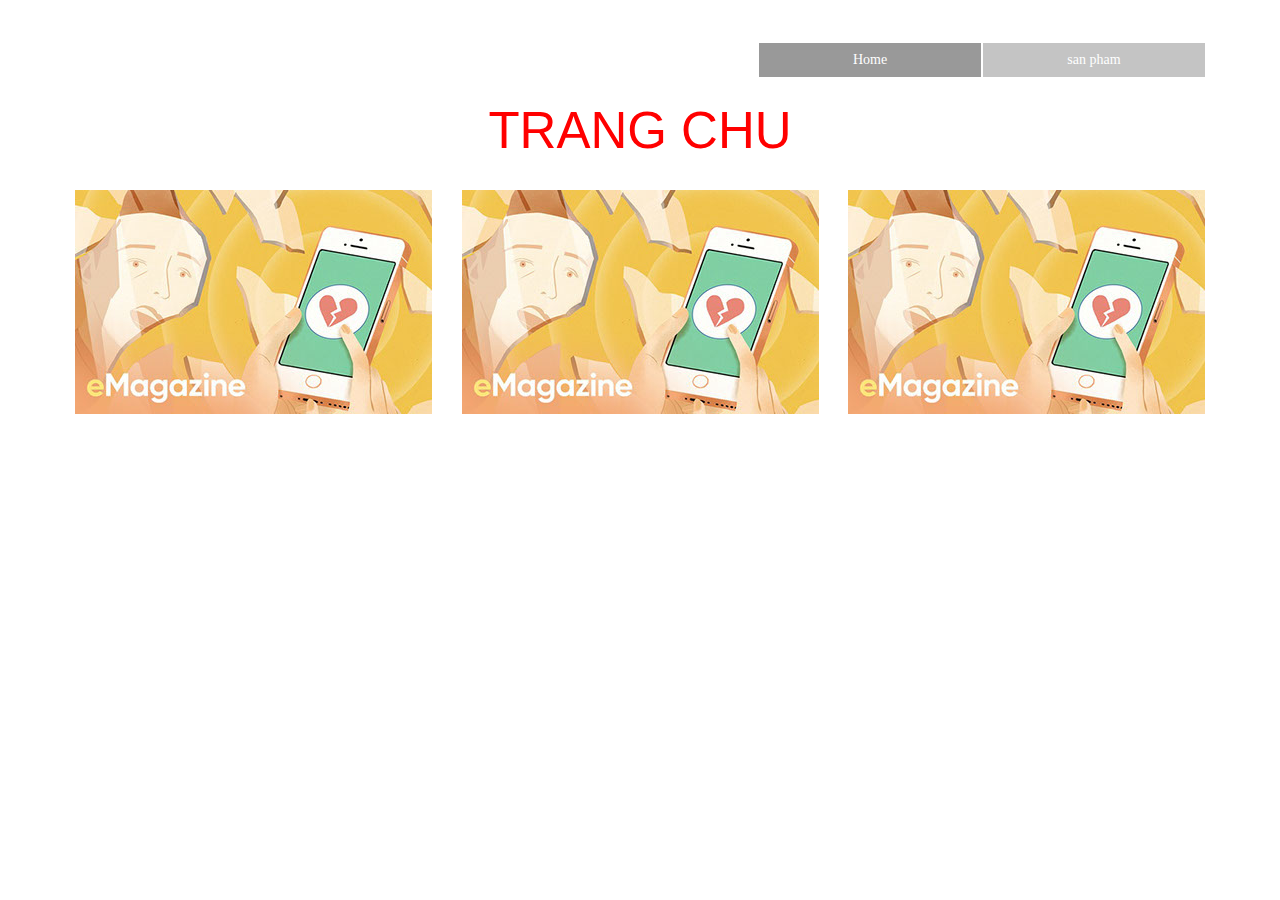
==== 01/index.html @ c02bb7e3 "Trang sanpham" ====
<!DOCTYPE html>
<html class="nojs html" lang="en-US">
 <head>

  <script type="text/javascript">
   if(typeof Muse == "undefined") window.Muse = {}; window.Muse.assets = {"required":["jquery-1.8.3.min.js", "museutils.js", "jquery.musemenu.js", "jquery.watch.js", "index.css"], "outOfDate":[]};
</script>
  
  <meta http-equiv="Content-type" content="text/html;charset=UTF-8"/>
  <meta name="generator" content="2015.1.1.343"/>
  <title>Home</title>
  <!-- CSS -->
  <link rel="stylesheet" type="text/css" href="css/site_global.css?131700929"/>
  <link rel="stylesheet" type="text/css" href="css/master_a-master.css?4092491781"/>
  <link rel="stylesheet" type="text/css" href="css/index.css?334280256" id="pagesheet"/>
  <!-- Other scripts -->
  <script type="text/javascript">
   document.documentElement.className = document.documentElement.className.replace(/\bnojs\b/g, 'js');
</script>
  <!-- JS includes -->
  <!--[if lt IE 9]>
  <script src="scripts/html5shiv.js?4241844378" type="text/javascript"></script>
  <![endif]-->
   </head>
 <body>

  <div class="clearfix" id="page"><!-- column -->
   <nav class="MenuBar clearfix colelem" id="menuu178"><!-- horizontal box -->
    <div class="MenuItemContainer clearfix grpelem" id="u179"><!-- vertical box -->
     <a class="nonblock nontext MenuItem MenuItemWithSubMenu MuseMenuActive clearfix colelem" id="u182" href="index.html"><!-- horizontal box --><div class="MenuItemLabel NoWrap clearfix grpelem" id="u185-4"><!-- content --><p>Home</p></div></a>
    </div>
    <div class="MenuItemContainer clearfix grpelem" id="u186"><!-- vertical box -->
     <a class="nonblock nontext MenuItem MenuItemWithSubMenu clearfix colelem" id="u189" href="san-pham.html"><!-- horizontal box --><div class="MenuItemLabel NoWrap clearfix grpelem" id="u191-4"><!-- content --><p>san pham</p></div></a>
    </div>
   </nav>
   <div class="clearfix colelem" id="u163-4"><!-- content -->
    <p>TRANG CHU</p>
   </div>
   <div class="clearfix colelem" id="pu125"><!-- group -->
    <div class="clip_frame grpelem" id="u125"><!-- image -->
     <img class="block" id="u125_img" src="images/1.jpg" alt="" width="357" height="224"/>
    </div>
    <div class="clip_frame grpelem" id="u142"><!-- image -->
     <img class="block" id="u142_img" src="images/1.jpg" alt="" width="357" height="224"/>
    </div>
    <div class="clip_frame grpelem" id="u156"><!-- image -->
     <img class="block" id="u156_img" src="images/1.jpg" alt="" width="357" height="224"/>
    </div>
   </div>
   <div class="verticalspacer"></div>
  </div>
  <!-- JS includes -->
  <script type="text/javascript">
   if (document.location.protocol != 'https:') document.write('\x3Cscript src="http://musecdn.businesscatalyst.com/scripts/4.0/jquery-1.8.3.min.js" type="text/javascript">\x3C/script>');
</script>
  <script type="text/javascript">
   window.jQuery || document.write('\x3Cscript src="scripts/jquery-1.8.3.min.js" type="text/javascript">\x3C/script>');
</script>
  <script src="scripts/museutils.js?531812214" type="text/javascript"></script>
  <script src="scripts/whatinput.js?84559013" type="text/javascript"></script>
  <script src="scripts/jquery.musemenu.js?3902934130" type="text/javascript"></script>
  <script src="scripts/jquery.watch.js?3866665977" type="text/javascript"></script>
  <!-- Other scripts -->
  <script type="text/javascript">
   $(document).ready(function() { try {
(function(){var a={},b=function(a){if(a.match(/^rgb/))return a=a.replace(/\s+/g,"").match(/([\d\,]+)/gi)[0].split(","),(parseInt(a[0])<<16)+(parseInt(a[1])<<8)+parseInt(a[2]);if(a.match(/^\#/))return parseInt(a.substr(1),16);return 0};(function(){$('link[type="text/css"]').each(function(){var b=($(this).attr("href")||"").match(/\/?css\/([\w\-]+\.css)\?(\d+)/);b&&b[1]&&b[2]&&(a[b[1]]=b[2])})})();(function(){$("body").append('<div class="version" style="display:none; width:1px; height:1px;"></div>');
for(var c=$(".version"),d=0;d<Muse.assets.required.length;){var f=Muse.assets.required[d],g=f.match(/([\w\-\.]+)\.(\w+)$/),k=g&&g[1]?g[1]:null,g=g&&g[2]?g[2]:null;switch(g.toLowerCase()){case "css":k=k.replace(/\W/gi,"_").replace(/^([^a-z])/gi,"_$1");c.addClass(k);var g=b(c.css("color")),h=b(c.css("background-color"));g!=0||h!=0?(Muse.assets.required.splice(d,1),"undefined"!=typeof a[f]&&(g!=a[f]>>>24||h!=(a[f]&16777215))&&Muse.assets.outOfDate.push(f)):d++;c.removeClass(k);break;case "js":k.match(/^jquery-[\d\.]+/gi)&&
typeof $!="undefined"?Muse.assets.required.splice(d,1):d++;break;default:throw Error("Unsupported file type: "+g);}}c.remove();if(Muse.assets.outOfDate.length||Muse.assets.required.length)c="Some files on the server may be missing or incorrect. Clear browser cache and try again. If the problem persists please contact website author.",(d=location&&location.search&&location.search.match&&location.search.match(/muse_debug/gi))&&Muse.assets.outOfDate.length&&(c+="\nOut of date: "+Muse.assets.outOfDate.join(",")),d&&Muse.assets.required.length&&(c+="\nMissing: "+Muse.assets.required.join(",")),alert(c)})()})();/* body */
Muse.Utils.transformMarkupToFixBrowserProblemsPreInit();/* body */
Muse.Utils.prepHyperlinks(true);/* body */
Muse.Utils.fullPage('#page');/* 100% height page */
Muse.Utils.initWidget('.MenuBar', ['#bp_infinity'], function(elem) { return $(elem).museMenu(); });/* unifiedNavBar */
Muse.Utils.showWidgetsWhenReady();/* body */
Muse.Utils.transformMarkupToFixBrowserProblems();/* body */
} catch(e) { if (e && 'function' == typeof e.notify) e.notify(); else Muse.Assert.fail('Error calling selector function:' + e); }});
</script>
   </body>
</html>
---- 01/css/site_global.css ----
html
{
	min-height: 100%;
	min-width: 100%;
	-ms-text-size-adjust: none;
}

body,div,dl,dt,dd,ul,ol,li,nav,h1,h2,h3,h4,h5,h6,pre,code,form,fieldset,legend,input,button,textarea,p,blockquote,th,td,a
{
	margin: 0px;
	padding: 0px;
	border-width: 0px;
	border-style: solid;
	border-color: transparent;
	-webkit-transform-origin: left top;
	-ms-transform-origin: left top;
	-o-transform-origin: left top;
	transform-origin: left top;
	background-repeat: no-repeat;
}

.transition
{
	-webkit-transition-property: background-image,background-position,background-color,border-color,border-radius,color,font-size,font-style,font-weight,letter-spacing,line-height,text-align,box-shadow,text-shadow,opacity;
	transition-property: background-image,background-position,background-color,border-color,border-radius,color,font-size,font-style,font-weight,letter-spacing,line-height,text-align,box-shadow,text-shadow,opacity;
}

.transition *
{
	-webkit-transition: inherit;
	transition: inherit;
}

table
{
	border-collapse: collapse;
	border-spacing: 0px;
}

fieldset,img
{
	border: 0px;
	border-style: solid;
	-webkit-transform-origin: left top;
	-ms-transform-origin: left top;
	-o-transform-origin: left top;
	transform-origin: left top;
}

address,caption,cite,code,dfn,em,strong,th,var,optgroup
{
	font-style: inherit;
	font-weight: inherit;
}

del,ins
{
	text-decoration: none;
}

li
{
	list-style: none;
}

caption,th
{
	text-align: left;
}

h1,h2,h3,h4,h5,h6
{
	font-size: 100%;
	font-weight: inherit;
}

input,button,textarea,select,optgroup,option
{
	font-family: inherit;
	font-size: inherit;
	font-style: inherit;
	font-weight: inherit;
}

body
{
	font-family: Arial, Helvetica Neue, Helvetica, sans-serif;
	text-align: left;
	font-size: 14px;
	line-height: 17px;
	word-wrap: break-word;
	text-rendering: optimizeLegibility;/* kerning, primarily */
	-moz-font-feature-settings: 'liga';
	-ms-font-feature-settings: 'liga';
	-webkit-font-feature-settings: 'liga';
	font-feature-settings: 'liga';
}

a:link
{
	color: #0000FF;
	text-decoration: underline;
}

a:visited
{
	color: #800080;
	text-decoration: underline;
}

a:hover
{
	color: #0000FF;
	text-decoration: underline;
}

a:active
{
	color: #EE0000;
	text-decoration: underline;
}

a.nontext /* used to override default properties of 'a' tag */
{
	color: black;
	text-decoration: none;
	font-style: normal;
	font-weight: normal;
}

.normal_text
{
	color: #000000;
	direction: ltr;
	font-family: Arial, Helvetica Neue, Helvetica, sans-serif;
	font-size: 14px;
	font-style: normal;
	font-weight: normal;
	letter-spacing: 0px;
	line-height: 17px;
	text-align: left;
	text-decoration: none;
	text-indent: 0px;
	text-transform: none;
	vertical-align: 0px;
	padding: 0px;
}

.list0 li:before
{
	position: absolute;
	right: 100%;
	letter-spacing: 0px;
	text-decoration: none;
	font-weight: normal;
	font-style: normal;
}

.rtl-list li:before
{
	right: auto;
	left: 100%;
}

.nls-None > li:before,.nls-None .list3 > li:before,.nls-None .list6 > li:before
{
	margin-right: 6px;
	content: '•';
}

.nls-None .list1 > li:before,.nls-None .list4 > li:before,.nls-None .list7 > li:before
{
	margin-right: 6px;
	content: '○';
}

.nls-None,.nls-None .list1,.nls-None .list2,.nls-None .list3,.nls-None .list4,.nls-None .list5,.nls-None .list6,.nls-None .list7,.nls-None .list8
{
	padding-left: 34px;
}

.nls-None.rtl-list,.nls-None .list1.rtl-list,.nls-None .list2.rtl-list,.nls-None .list3.rtl-list,.nls-None .list4.rtl-list,.nls-None .list5.rtl-list,.nls-None .list6.rtl-list,.nls-None .list7.rtl-list,.nls-None .list8.rtl-list
{
	padding-left: 0px;
	padding-right: 34px;
}

.nls-None .list2 > li:before,.nls-None .list5 > li:before,.nls-None .list8 > li:before
{
	margin-right: 6px;
	content: '-';
}

.nls-None.rtl-list > li:before,.nls-None .list1.rtl-list > li:before,.nls-None .list2.rtl-list > li:before,.nls-None .list3.rtl-list > li:before,.nls-None .list4.rtl-list > li:before,.nls-None .list5.rtl-list > li:before,.nls-None .list6.rtl-list > li:before,.nls-None .list7.rtl-list > li:before,.nls-None .list8.rtl-list > li:before
{
	margin-right: 0px;
	margin-left: 6px;
}

.TabbedPanelsTab
{
	white-space: nowrap;
}

.MenuBar .MenuBarView,.MenuBar .SubMenuView /* Resets for ul and li in menus */
{
	display: block;
	list-style: none;
}

.MenuBar .SubMenu
{
	display: none;
	position: absolute;
}

.NoWrap
{
	white-space: nowrap;
	word-wrap: normal;
}

.rootelem /* the root of the artwork tree */
{
	margin-left: auto;
	margin-right: auto;
}

.colelem /* a child element of a column */
{
	display: inline;
	float: left;
	clear: both;
}

.clearfix:after /* force a container to fit around floated items */
{
	content: "\0020";
	visibility: hidden;
	display: block;
	height: 0px;
	clear: both;
}

*:first-child+html .clearfix /* IE7 */
{
	zoom: 1;
}

.clip_frame /* used to clip the contents as in the case of an image frame */
{
	overflow: hidden;
}

.popup_anchor /* anchors an abspos popup */
{
	position: relative;
	width: 0px;
	height: 0px;
}

.popup_element
{
	z-index: 100000;
}

.svg
{
	display: block;
	vertical-align: top;
}

span.wrap /* used to force wrap after floated array when nested inside a paragraph */
{
	content: '';
	clear: left;
	display: block;
}

span.actAsInlineDiv /* used to simulate a DIV with inline display when already nested inside a paragraph */
{
	display: inline-block;
}

.position_content,.excludeFromNormalFlow /* used when child content is larger than parent */
{
	float: left;
}

.preload_images /* used to preload images used in non-default states */
{
	position: absolute;
	overflow: hidden;
	left: -9999px;
	top: -9999px;
	height: 1px;
	width: 1px;
}

.preload /* used to specifiy the dimension of preload item */
{
	height: 1px;
	width: 1px;
}

.animateStates
{
	-webkit-transition: 0.3s ease-in-out;
	-moz-transition: 0.3s ease-in-out;
	-o-transition: 0.3s ease-in-out;
	transition: 0.3s ease-in-out;
}

[data-whatinput="mouse"] *:focus,[data-whatinput="touch"] *:focus,input:focus,textarea:focus
{
	outline: none;
}

textarea
{
	resize: none;
	overflow: auto;
}

.fld-prompt /* form placeholders cursor behavior */
{
	pointer-events: none;
}

.wrapped-input /* form inputs & placeholders let div styling show thru */
{
	position: absolute;
	top: 0px;
	left: 0px;
	background: transparent;
	border: none;
}

.submit-btn /* form submit buttons on top of sibling elements */
{
	z-index: 50000;
	cursor: pointer;
}

.anchor_item /* used to specify anchor properties */
{
	width: 22px;
	height: 18px;
}

.MenuBar .SubMenuVisible,.MenuBarVertical .SubMenuVisible,.MenuBar .SubMenu .SubMenuVisible,.popup_element.Active,span.actAsPara,.actAsDiv,a.nonblock.nontext,img.block
{
	display: block;
}

.ose_ei
{
	visibility: hidden;
	z-index: 0;
}

.widget_invisible,.js .invi,.js .mse_pre_init,.js .an_invi /* used to hide the widget before loaded */
{
	visibility: hidden;
}

.no_vert_scroll
{
	overflow-y: hidden;
}

.always_vert_scroll
{
	overflow-y: scroll;
}

.always_horz_scroll
{
	overflow-x: scroll;
}

.fullscreen
{
	overflow: hidden;
	left: 0px;
	top: 0px;
	position: fixed;
	height: 100%;
	width: 100%;
	-moz-box-sizing: border-box;
	-webkit-box-sizing: border-box;
	-ms-box-sizing: border-box;
	box-sizing: border-box;
}

.fullwidth
{
	position: absolute;
}

.borderbox
{
	-moz-box-sizing: border-box;
	-webkit-box-sizing: border-box;
	-ms-box-sizing: border-box;
	box-sizing: border-box;
}

.scroll_wrapper
{
	position: absolute;
	overflow: auto;
	left: 0px;
	right: 0px;
	top: 0px;
	bottom: 0px;
	padding-top: 0px;
	padding-bottom: 0px;
	margin-top: 0px;
	margin-bottom: 0px;
}

.browser_width > *
{
	position: absolute;
	left: 0px;
	right: 0px;
}

.list0 li,.MenuBar .MenuItemContainer,.SlideShowContentPanel .fullscreen img
{
	position: relative;
}

.grpelem,.accordion_wrapper /* a child element of a group */
{
	display: inline;
	float: left;
}

.fld-checkbox input[type=checkbox],.fld-radiobutton input[type=radio] /* Hide native checkbox */
{
	position: absolute;
	overflow: hidden;
	clip: rect(0px, 0px, 0px, 0px);
	height: 1px;
	width: 1px;
	margin: -1px;
	padding: 0px;
	border: 0px;
}

.fld-checkbox input[type=checkbox] + label,.fld-radiobutton input[type=radio] + label
{
	display: inline-block;
	background-repeat: no-repeat;
	cursor: pointer;
	float: left;
	width: 100%;
	height: 100%;
}

.pointer_cursor,.fld-recaptcha-mode,.fld-recaptcha-refresh,.fld-recaptcha-help
{
	cursor: pointer;
}

p,h1,h2,h3,h4,h5,h6,ol,ul,span.actAsPara /* disable Android font boosting */
{
	max-height: 1000000px;
}

.superscript
{
	vertical-align: super;
	font-size: 66%;
	line-height: 0px;
}

.subscript
{
	vertical-align: sub;
	font-size: 66%;
	line-height: 0px;
}

.horizontalSlideShow /* disable left-right panning on horizondal slide shows */
{
	-ms-touch-action: pan-y;
	touch-action: pan-y;
}

.verticalSlideShow /* disable up-down panning on vertical slide shows */
{
	-ms-touch-action: pan-x;
	touch-action: pan-x;
}

.colelem100,.verticalspacer /* a child element of a column that is 100% width */
{
	clear: both;
}

.popup_element.Inactive,.js .disn,.hidden,.breakpoint
{
	display: none;
}

#muse_css_mq
{
	position: absolute;
	display: none;
	background-color: #FFFFFE;
}

.fluid_height_spacer
{
	position: static;
	width: 0.01px;
	float: left;
}

@media screen and (-webkit-min-device-pixel-ratio:0)
{
	body
	{
		text-rendering: auto;
	}
}
---- 01/css/master_a-master.css ----
#menuu178
{
	border-width: 0px;
	border-color: transparent;
	background-color: transparent;
}

#u182
{
	background-color: #C4C4C4;
}

#u182:hover
{
	background-color: #999999;
}

#u182:active
{
	background-color: #6B6B6B;
}

#u185-4
{
	border-width: 0px;
	border-color: transparent;
	background-color: transparent;
	text-align: center;
	color: #FFFFFF;
	font-family: Georgia, Palatino, Palatino Linotype, Times, Times New Roman, serif;
}

#u179,#u186
{
	background-color: transparent;
}

#u189
{
	background-color: #C4C4C4;
}

#u182.MuseMenuActive,#u189:hover
{
	background-color: #999999;
}

#u189:active
{
	background-color: #6B6B6B;
}

#u189.MuseMenuActive
{
	background-color: #999999;
}

#u191-4
{
	border-width: 0px;
	border-color: transparent;
	background-color: transparent;
	text-align: center;
	color: #FFFFFF;
	font-family: Georgia, Palatino, Palatino Linotype, Times, Times New Roman, serif;
}

.MenuItem /* unifiedNavBar */
{
	cursor: pointer;
}
---- 01/css/index.css ----
.version.index /* version checker */
{
	color: #000013;
	background-color: #ECB640;
}

#page
{
	z-index: 1;
	width: 1130px;
	min-height: 370.65px;
	background-image: none;
	border-width: 0px;
	border-color: #000000;
	background-color: transparent;
	margin-left: auto;
	margin-right: auto;
	padding: 43px 20px 137.35000000000002px;
}

#menuu178
{
	z-index: 2;
	width: 446px;
	margin-left: 684px;
	position: relative;
}

#u179
{
	width: 222px;
	min-height: 34px;
	position: relative;
	margin-right: -10000px;
}

#u182
{
	width: 222px;
	padding-bottom: 17px;
	position: relative;
}

#u182:hover
{
	width: 222px;
	min-height: 0px;
	margin: 0px;
}

#u182:active
{
	width: 222px;
	min-height: 0px;
	margin: 0px;
}

#u185-4
{
	width: 222px;
	min-height: 17px;
	position: relative;
	margin-right: -10000px;
	top: 8px;
}

#u182:hover #u185-4
{
	padding-top: 0px;
	padding-bottom: 0px;
	min-height: 17px;
	width: 222px;
	margin: 0px -10000px 0px 0px;
}

#u182:active #u185-4
{
	padding-top: 0px;
	padding-bottom: 0px;
	min-height: 17px;
	width: 222px;
	margin: 0px -10000px 0px 0px;
}

#u186
{
	width: 222px;
	min-height: 34px;
	position: relative;
	margin-right: -10000px;
	left: 224px;
}

#u189
{
	width: 222px;
	padding-bottom: 17px;
	position: relative;
}

#u182.MuseMenuActive,#u189:hover
{
	width: 222px;
	min-height: 0px;
	margin: 0px;
}

#u189:active
{
	width: 222px;
	min-height: 0px;
	margin: 0px;
}

#u189.MuseMenuActive
{
	width: 222px;
	min-height: 0px;
	margin: 0px;
}

#u191-4
{
	width: 222px;
	min-height: 17px;
	position: relative;
	margin-right: -10000px;
	top: 8px;
}

#u182.MuseMenuActive #u185-4,#u189:hover #u191-4
{
	padding-top: 0px;
	padding-bottom: 0px;
	min-height: 17px;
	width: 222px;
	margin: 0px -10000px 0px 0px;
}

#u189:active #u191-4
{
	padding-top: 0px;
	padding-bottom: 0px;
	min-height: 17px;
	width: 222px;
	margin: 0px -10000px 0px 0px;
}

#u189.MuseMenuActive #u191-4
{
	padding-top: 0px;
	padding-bottom: 0px;
	min-height: 17px;
	width: 222px;
	margin: 0px -10000px 0px 0px;
}

#u163-4
{
	z-index: 21;
	width: 550px;
	min-height: 66px;
	background-color: transparent;
	color: #FF0000;
	line-height: 61px;
	font-size: 51px;
	text-align: center;
	margin-left: 290px;
	margin-top: 23px;
	position: relative;
}

#pu125
{
	width: 0.01px;
	margin-top: 24px;
}

#u125
{
	z-index: 15;
	width: 357px;
	background-color: transparent;
	position: relative;
	margin-right: -10000px;
}

#u142
{
	z-index: 17;
	width: 357px;
	background-color: transparent;
	position: relative;
	margin-right: -10000px;
	left: 387px;
}

#u156
{
	z-index: 19;
	width: 357px;
	background-color: transparent;
	position: relative;
	margin-right: -10000px;
	left: 773px;
}

#muse_css_mq,.html
{
	background-color: #FFFFFF;
}

body
{
	position: relative;
	min-width: 1170px;
}
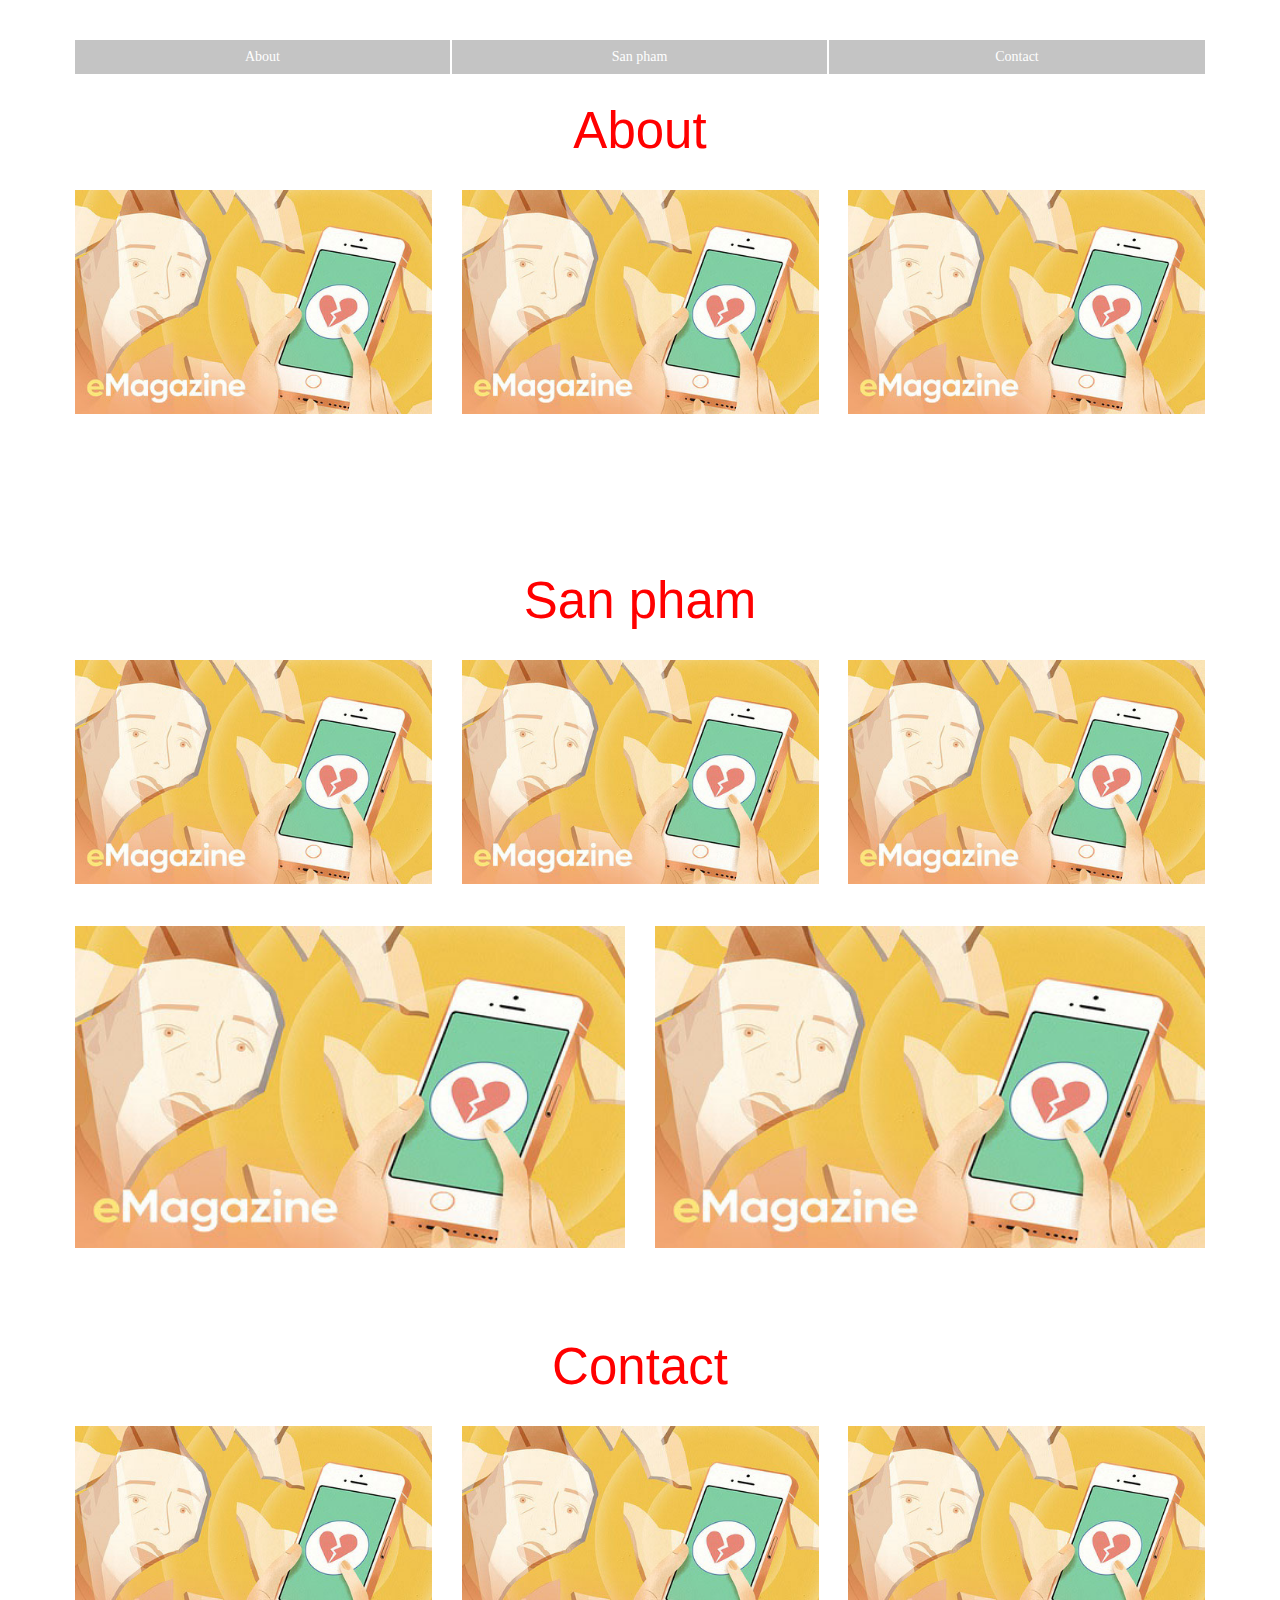
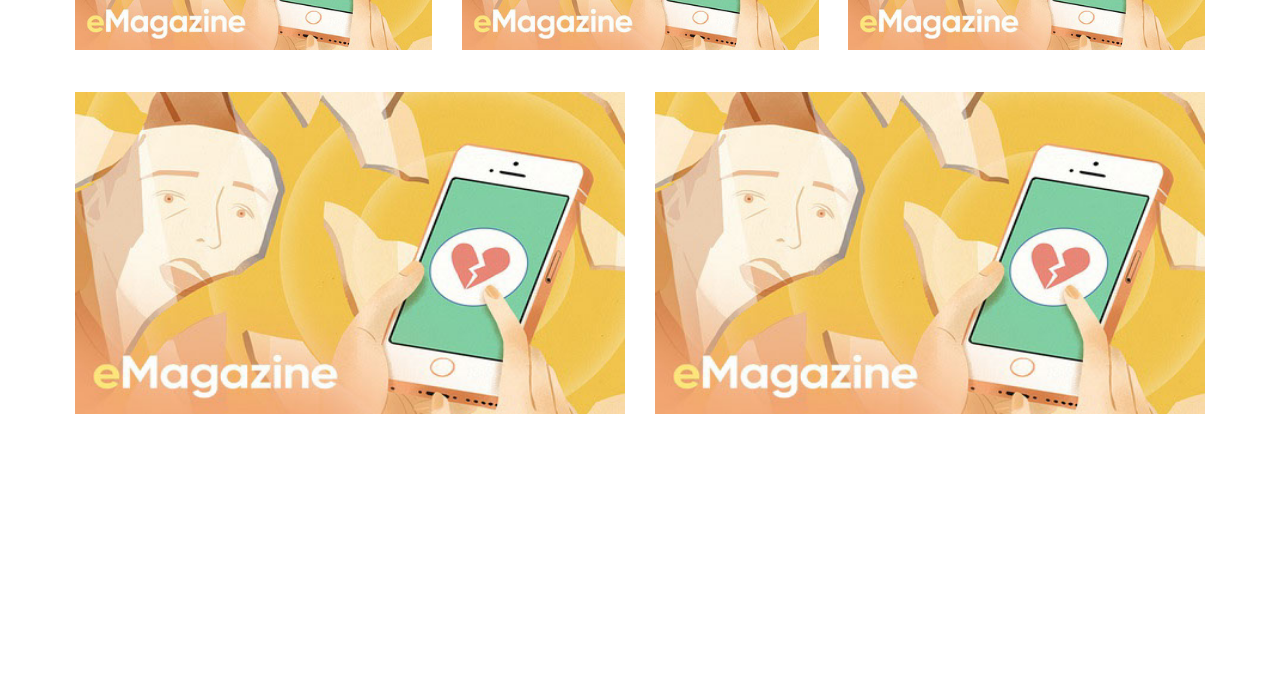
==== commit b03b2cbe: "modified" ====
--- a/01/index.html
+++ b/01/index.html
@@ -11,8 +11,7 @@
   <title>Home</title>
   <!-- CSS -->
   <link rel="stylesheet" type="text/css" href="css/site_global.css?131700929"/>
-  <link rel="stylesheet" type="text/css" href="css/master_a-master.css?4092491781"/>
-  <link rel="stylesheet" type="text/css" href="css/index.css?334280256" id="pagesheet"/>
+  <link rel="stylesheet" type="text/css" href="css/index.css?7598045" id="pagesheet"/>
   <!-- Other scripts -->
   <script type="text/javascript">
    document.documentElement.className = document.documentElement.className.replace(/\bnojs\b/g, 'js');
@@ -25,16 +24,22 @@
  <body>
 
   <div class="clearfix" id="page"><!-- column -->
-   <nav class="MenuBar clearfix colelem" id="menuu178"><!-- horizontal box -->
-    <div class="MenuItemContainer clearfix grpelem" id="u179"><!-- vertical box -->
-     <a class="nonblock nontext MenuItem MenuItemWithSubMenu MuseMenuActive clearfix colelem" id="u182" href="index.html"><!-- horizontal box --><div class="MenuItemLabel NoWrap clearfix grpelem" id="u185-4"><!-- content --><p>Home</p></div></a>
+   <nav class="MenuBar clearfix colelem" id="menuu273"><!-- horizontal box -->
+    <div class="MenuItemContainer clearfix grpelem" id="u274"><!-- vertical box -->
+     <a class="nonblock nontext MenuItem MenuItemWithSubMenu anim_swing clearfix colelem" id="u277" href="index.html#about"><!-- horizontal box --><div class="MenuItemLabel NoWrap clearfix grpelem" id="u280-4"><!-- content --><p>About</p></div></a>
     </div>
-    <div class="MenuItemContainer clearfix grpelem" id="u186"><!-- vertical box -->
-     <a class="nonblock nontext MenuItem MenuItemWithSubMenu clearfix colelem" id="u189" href="san-pham.html"><!-- horizontal box --><div class="MenuItemLabel NoWrap clearfix grpelem" id="u191-4"><!-- content --><p>san pham</p></div></a>
+    <div class="MenuItemContainer clearfix grpelem" id="u339"><!-- vertical box -->
+     <a class="nonblock nontext MenuItem MenuItemWithSubMenu anim_swing clearfix colelem" id="u342" href="index.html#sp"><!-- horizontal box --><div class="MenuItemLabel NoWrap clearfix grpelem" id="u343-4"><!-- content --><p>San pham</p></div></a>
+    </div>
+    <div class="MenuItemContainer clearfix grpelem" id="u318"><!-- vertical box -->
+     <a class="nonblock nontext MenuItem MenuItemWithSubMenu anim_swing clearfix colelem" id="u321" href="index.html#contact"><!-- horizontal box --><div class="MenuItemLabel NoWrap clearfix grpelem" id="u322-4"><!-- content --><p>Contact</p></div></a>
     </div>
    </nav>
-   <div class="clearfix colelem" id="u163-4"><!-- content -->
-    <p>TRANG CHU</p>
+   <div class="clearfix colelem" id="pu163-4"><!-- group -->
+    <div class="clearfix grpelem" id="u163-4"><!-- content -->
+     <p>About</p>
+    </div>
+    <a class="anchor_item grpelem" id="about"></a>
    </div>
    <div class="clearfix colelem" id="pu125"><!-- group -->
     <div class="clip_frame grpelem" id="u125"><!-- image -->
@@ -45,6 +50,56 @@
     </div>
     <div class="clip_frame grpelem" id="u156"><!-- image -->
      <img class="block" id="u156_img" src="images/1.jpg" alt="" width="357" height="224"/>
+    </div>
+   </div>
+   <div class="clearfix colelem" id="pu408-4"><!-- group -->
+    <div class="clearfix grpelem" id="u408-4"><!-- content -->
+     <p>San pham</p>
+    </div>
+    <a class="anchor_item grpelem" id="sp"></a>
+   </div>
+   <div class="clearfix colelem" id="pu387"><!-- group -->
+    <div class="clip_frame grpelem" id="u387"><!-- image -->
+     <img class="block" id="u387_img" src="images/1.jpg" alt="" width="357" height="224"/>
+    </div>
+    <div class="clip_frame grpelem" id="u394"><!-- image -->
+     <img class="block" id="u394_img" src="images/1.jpg" alt="" width="357" height="224"/>
+    </div>
+    <div class="clip_frame grpelem" id="u401"><!-- image -->
+     <img class="block" id="u401_img" src="images/1.jpg" alt="" width="357" height="224"/>
+    </div>
+   </div>
+   <div class="clearfix colelem" id="pu411"><!-- group -->
+    <div class="clip_frame grpelem" id="u411"><!-- image -->
+     <img class="block" id="u411_img" src="images/1.jpg" alt="" width="550" height="322"/>
+    </div>
+    <div class="clip_frame grpelem" id="u425"><!-- image -->
+     <img class="block" id="u425_img" src="images/1.jpg" alt="" width="550" height="322"/>
+    </div>
+   </div>
+   <div class="clearfix colelem" id="pu657-4"><!-- group -->
+    <div class="clearfix grpelem" id="u657-4"><!-- content -->
+     <p>Contact</p>
+    </div>
+    <a class="anchor_item grpelem" id="contact"></a>
+   </div>
+   <div class="clearfix colelem" id="pu629"><!-- group -->
+    <div class="clip_frame grpelem" id="u629"><!-- image -->
+     <img class="block" id="u629_img" src="images/1.jpg" alt="" width="357" height="224"/>
+    </div>
+    <div class="clip_frame grpelem" id="u636"><!-- image -->
+     <img class="block" id="u636_img" src="images/1.jpg" alt="" width="357" height="224"/>
+    </div>
+    <div class="clip_frame grpelem" id="u650"><!-- image -->
+     <img class="block" id="u650_img" src="images/1.jpg" alt="" width="357" height="224"/>
+    </div>
+   </div>
+   <div class="clearfix colelem" id="pu622"><!-- group -->
+    <div class="clip_frame grpelem" id="u622"><!-- image -->
+     <img class="block" id="u622_img" src="images/1.jpg" alt="" width="550" height="322"/>
+    </div>
+    <div class="clip_frame grpelem" id="u643"><!-- image -->
+     <img class="block" id="u643_img" src="images/1.jpg" alt="" width="550" height="322"/>
     </div>
    </div>
    <div class="verticalspacer"></div>
--- a/01/css/index.css
+++ b/01/css/index.css
@@ -1,163 +1,282 @@
 .version.index /* version checker */
 {
-	color: #000013;
-	background-color: #ECB640;
+	color: #000000;
+	background-color: #73EFDD;
 }
 
 #page
 {
 	z-index: 1;
 	width: 1130px;
-	min-height: 370.65px;
+	min-height: 1974px;
 	background-image: none;
 	border-width: 0px;
 	border-color: #000000;
 	background-color: transparent;
 	margin-left: auto;
 	margin-right: auto;
-	padding: 43px 20px 137.35000000000002px;
-}
-
-#menuu178
-{
-	z-index: 2;
-	width: 446px;
-	margin-left: 684px;
-	position: relative;
-}
-
-#u179
-{
-	width: 222px;
+	padding: 40px 20px 280px;
+}
+
+#menuu273
+{
+	z-index: 40;
+	width: 1130px;
+	border-width: 0px;
+	border-color: transparent;
+	background-color: transparent;
+	position: relative;
+}
+
+#u274
+{
+	width: 375px;
 	min-height: 34px;
-	position: relative;
-	margin-right: -10000px;
-}
-
-#u182
-{
-	width: 222px;
+	background-color: transparent;
+	position: relative;
+	margin-right: -10000px;
+}
+
+#u277
+{
+	width: 375px;
+	background-color: #C4C4C4;
 	padding-bottom: 17px;
 	position: relative;
 }
 
-#u182:hover
-{
-	width: 222px;
-	min-height: 0px;
-	margin: 0px;
-}
-
-#u182:active
-{
-	width: 222px;
-	min-height: 0px;
-	margin: 0px;
-}
-
-#u185-4
-{
-	width: 222px;
-	min-height: 17px;
+#u277:hover
+{
+	background-color: #999999;
+	width: 375px;
+	min-height: 0px;
+	margin: 0px;
+}
+
+#u277:active
+{
+	background-color: #6B6B6B;
+	width: 375px;
+	min-height: 0px;
+	margin: 0px;
+}
+
+#u280-4
+{
+	width: 375px;
+	min-height: 17px;
+	border-width: 0px;
+	border-color: transparent;
+	background-color: transparent;
+	text-align: center;
+	color: #FFFFFF;
+	font-family: Georgia, Palatino, Palatino Linotype, Times, Times New Roman, serif;
 	position: relative;
 	margin-right: -10000px;
 	top: 8px;
 }
 
-#u182:hover #u185-4
-{
-	padding-top: 0px;
-	padding-bottom: 0px;
-	min-height: 17px;
-	width: 222px;
-	margin: 0px -10000px 0px 0px;
-}
-
-#u182:active #u185-4
-{
-	padding-top: 0px;
-	padding-bottom: 0px;
-	min-height: 17px;
-	width: 222px;
-	margin: 0px -10000px 0px 0px;
-}
-
-#u186
-{
-	width: 222px;
+#u277:hover #u280-4
+{
+	padding-top: 0px;
+	padding-bottom: 0px;
+	min-height: 17px;
+	width: 375px;
+	margin: 0px -10000px 0px 0px;
+}
+
+#u277:active #u280-4
+{
+	padding-top: 0px;
+	padding-bottom: 0px;
+	min-height: 17px;
+	width: 375px;
+	margin: 0px -10000px 0px 0px;
+}
+
+#u339
+{
+	width: 375px;
 	min-height: 34px;
-	position: relative;
-	margin-right: -10000px;
-	left: 224px;
-}
-
-#u189
-{
-	width: 222px;
+	background-color: transparent;
+	position: relative;
+	margin-right: -10000px;
+	left: 377px;
+}
+
+#u342
+{
+	width: 375px;
+	background-color: #C4C4C4;
 	padding-bottom: 17px;
 	position: relative;
 }
 
-#u182.MuseMenuActive,#u189:hover
-{
-	width: 222px;
-	min-height: 0px;
-	margin: 0px;
-}
-
-#u189:active
-{
-	width: 222px;
-	min-height: 0px;
-	margin: 0px;
-}
-
-#u189.MuseMenuActive
-{
-	width: 222px;
-	min-height: 0px;
-	margin: 0px;
-}
-
-#u191-4
-{
-	width: 222px;
-	min-height: 17px;
+#u277.MuseMenuActive,#u342:hover
+{
+	background-color: #999999;
+	width: 375px;
+	min-height: 0px;
+	margin: 0px;
+}
+
+#u342:active
+{
+	background-color: #6B6B6B;
+	width: 375px;
+	min-height: 0px;
+	margin: 0px;
+}
+
+#u342.MuseMenuActive
+{
+	background-color: #999999;
+	width: 375px;
+	min-height: 0px;
+	margin: 0px;
+}
+
+#u343-4
+{
+	width: 375px;
+	min-height: 17px;
+	border-width: 0px;
+	border-color: transparent;
+	background-color: transparent;
+	text-align: center;
+	color: #FFFFFF;
+	font-family: Georgia, Palatino, Palatino Linotype, Times, Times New Roman, serif;
 	position: relative;
 	margin-right: -10000px;
 	top: 8px;
 }
 
-#u182.MuseMenuActive #u185-4,#u189:hover #u191-4
-{
-	padding-top: 0px;
-	padding-bottom: 0px;
-	min-height: 17px;
-	width: 222px;
-	margin: 0px -10000px 0px 0px;
-}
-
-#u189:active #u191-4
-{
-	padding-top: 0px;
-	padding-bottom: 0px;
-	min-height: 17px;
-	width: 222px;
-	margin: 0px -10000px 0px 0px;
-}
-
-#u189.MuseMenuActive #u191-4
-{
-	padding-top: 0px;
-	padding-bottom: 0px;
-	min-height: 17px;
-	width: 222px;
-	margin: 0px -10000px 0px 0px;
+#u277.MuseMenuActive #u280-4,#u342:hover #u343-4
+{
+	padding-top: 0px;
+	padding-bottom: 0px;
+	min-height: 17px;
+	width: 375px;
+	margin: 0px -10000px 0px 0px;
+}
+
+#u342:active #u343-4
+{
+	padding-top: 0px;
+	padding-bottom: 0px;
+	min-height: 17px;
+	width: 375px;
+	margin: 0px -10000px 0px 0px;
+}
+
+#u342.MuseMenuActive #u343-4
+{
+	padding-top: 0px;
+	padding-bottom: 0px;
+	min-height: 17px;
+	width: 375px;
+	margin: 0px -10000px 0px 0px;
+}
+
+#u318
+{
+	width: 376px;
+	min-height: 34px;
+	background-color: transparent;
+	position: relative;
+	margin-right: -10000px;
+	left: 754px;
+}
+
+#u321
+{
+	width: 376px;
+	background-color: #C4C4C4;
+	padding-bottom: 17px;
+	position: relative;
+}
+
+#u321:hover
+{
+	background-color: #999999;
+	width: 376px;
+	min-height: 0px;
+	margin: 0px;
+}
+
+#u321:active
+{
+	background-color: #6B6B6B;
+	width: 376px;
+	min-height: 0px;
+	margin: 0px;
+}
+
+#u321.MuseMenuActive
+{
+	background-color: #999999;
+	width: 376px;
+	min-height: 0px;
+	margin: 0px;
+}
+
+#u322-4
+{
+	width: 376px;
+	min-height: 17px;
+	border-width: 0px;
+	border-color: transparent;
+	background-color: transparent;
+	text-align: center;
+	color: #FFFFFF;
+	font-family: Georgia, Palatino, Palatino Linotype, Times, Times New Roman, serif;
+	position: relative;
+	margin-right: -10000px;
+	top: 8px;
+}
+
+#u321:hover #u322-4
+{
+	padding-top: 0px;
+	padding-bottom: 0px;
+	min-height: 17px;
+	width: 376px;
+	margin: 0px -10000px 0px 0px;
+}
+
+#u321:active #u322-4
+{
+	padding-top: 0px;
+	padding-bottom: 0px;
+	min-height: 17px;
+	width: 376px;
+	margin: 0px -10000px 0px 0px;
+}
+
+#u321.MuseMenuActive #u322-4
+{
+	padding-top: 0px;
+	padding-bottom: 0px;
+	min-height: 17px;
+	width: 376px;
+	margin: 0px -10000px 0px 0px;
+}
+
+.MenuItem /* unifiedNavBar */
+{
+	cursor: pointer;
+}
+
+#pu163-4
+{
+	width: 0.01px;
+	margin-left: 290px;
+	margin-top: 26px;
 }
 
 #u163-4
 {
-	z-index: 21;
+	z-index: 28;
 	width: 550px;
 	min-height: 66px;
 	background-color: transparent;
@@ -165,29 +284,174 @@
 	line-height: 61px;
 	font-size: 51px;
 	text-align: center;
+	position: relative;
+	margin-right: -10000px;
+}
+
+#about
+{
+	position: relative;
+	width: 22px;
+	margin-right: -10000px;
+	margin-top: 33px;
+	left: 260px;
+}
+
+#u125
+{
+	z-index: 2;
+	width: 357px;
+	background-color: transparent;
+	position: relative;
+	margin-right: -10000px;
+}
+
+#u142
+{
+	z-index: 16;
+	width: 357px;
+	background-color: transparent;
+	position: relative;
+	margin-right: -10000px;
+	left: 387px;
+}
+
+#u156
+{
+	z-index: 22;
+	width: 357px;
+	background-color: transparent;
+	position: relative;
+	margin-right: -10000px;
+	left: 773px;
+}
+
+#pu408-4
+{
+	width: 0.01px;
 	margin-left: 290px;
-	margin-top: 23px;
-	position: relative;
-}
-
-#pu125
+	margin-top: 156px;
+}
+
+#u408-4
+{
+	z-index: 32;
+	width: 550px;
+	min-height: 66px;
+	background-color: transparent;
+	color: #FF0000;
+	line-height: 61px;
+	font-size: 51px;
+	text-align: center;
+	position: relative;
+	margin-right: -10000px;
+}
+
+#sp
+{
+	position: relative;
+	width: 22px;
+	margin-right: -10000px;
+	margin-top: 39px;
+	left: 260px;
+}
+
+#u387
+{
+	z-index: 4;
+	width: 357px;
+	background-color: transparent;
+	position: relative;
+	margin-right: -10000px;
+}
+
+#u394
+{
+	z-index: 18;
+	width: 357px;
+	background-color: transparent;
+	position: relative;
+	margin-right: -10000px;
+	left: 387px;
+}
+
+#u401
+{
+	z-index: 24;
+	width: 357px;
+	background-color: transparent;
+	position: relative;
+	margin-right: -10000px;
+	left: 773px;
+}
+
+#u411
+{
+	z-index: 8;
+	width: 550px;
+	background-color: transparent;
+	position: relative;
+	margin-right: -10000px;
+}
+
+#u425
+{
+	z-index: 12;
+	width: 550px;
+	background-color: transparent;
+	position: relative;
+	margin-right: -10000px;
+	left: 580px;
+}
+
+#pu657-4
+{
+	width: 0.01px;
+	margin-left: 290px;
+	margin-top: 88px;
+}
+
+#u657-4
+{
+	z-index: 36;
+	width: 550px;
+	min-height: 66px;
+	background-color: transparent;
+	color: #FF0000;
+	line-height: 61px;
+	font-size: 51px;
+	text-align: center;
+	position: relative;
+	margin-right: -10000px;
+}
+
+#contact
+{
+	position: relative;
+	width: 22px;
+	margin-right: -10000px;
+	margin-top: 33px;
+	left: 252px;
+}
+
+#pu125,#pu387,#pu629
 {
 	width: 0.01px;
 	margin-top: 24px;
 }
 
-#u125
-{
-	z-index: 15;
-	width: 357px;
-	background-color: transparent;
-	position: relative;
-	margin-right: -10000px;
-}
-
-#u142
-{
-	z-index: 17;
+#u629
+{
+	z-index: 6;
+	width: 357px;
+	background-color: transparent;
+	position: relative;
+	margin-right: -10000px;
+}
+
+#u636
+{
+	z-index: 20;
 	width: 357px;
 	background-color: transparent;
 	position: relative;
@@ -195,9 +459,9 @@
 	left: 387px;
 }
 
-#u156
-{
-	z-index: 19;
+#u650
+{
+	z-index: 26;
 	width: 357px;
 	background-color: transparent;
 	position: relative;
@@ -205,6 +469,31 @@
 	left: 773px;
 }
 
+#pu411,#pu622
+{
+	width: 0.01px;
+	margin-top: 42px;
+}
+
+#u622
+{
+	z-index: 10;
+	width: 550px;
+	background-color: transparent;
+	position: relative;
+	margin-right: -10000px;
+}
+
+#u643
+{
+	z-index: 14;
+	width: 550px;
+	background-color: transparent;
+	position: relative;
+	margin-right: -10000px;
+	left: 580px;
+}
+
 #muse_css_mq,.html
 {
 	background-color: #FFFFFF;
